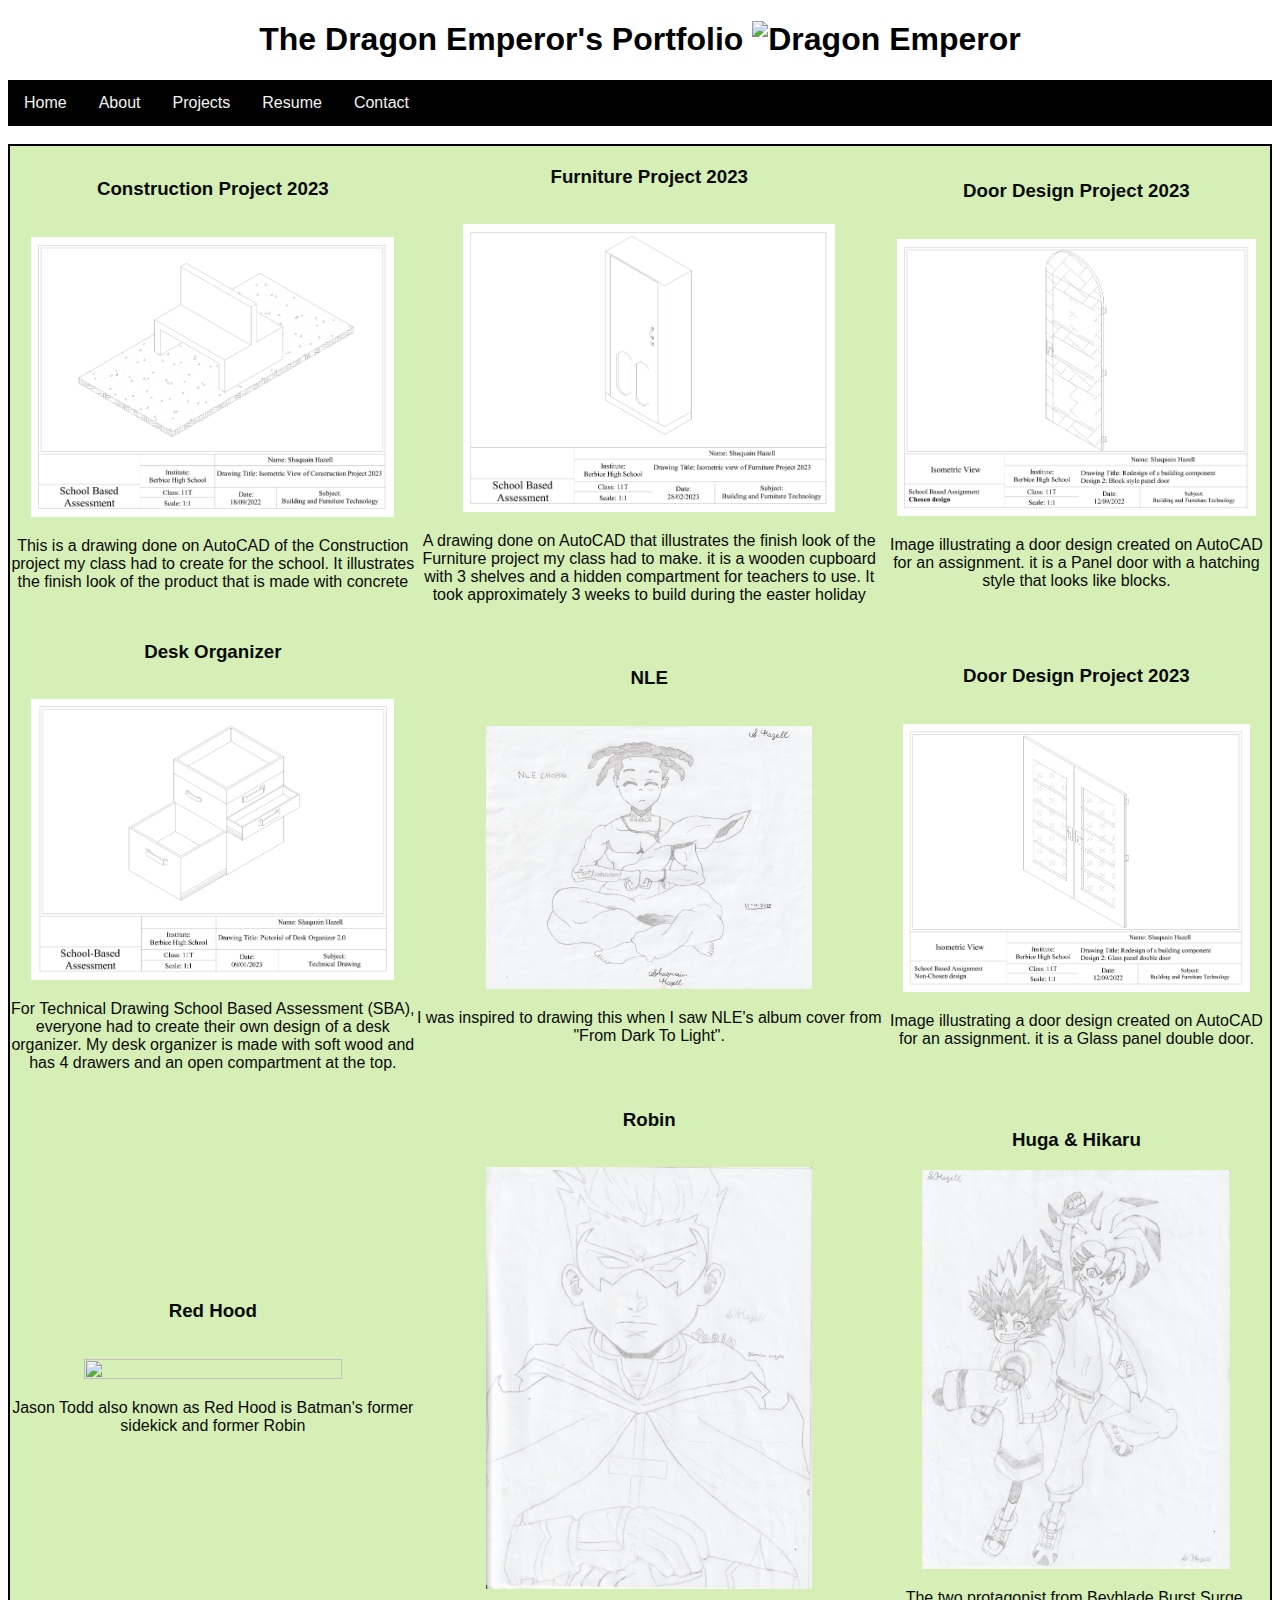
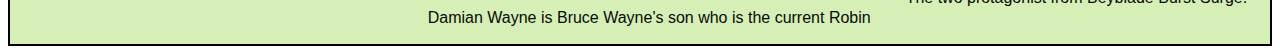
==== index.html @ 57ce3901 "Add files via upload" ====
<!doctype html>
<head>
  <meta charset="UTF-8" />
  <meta name="viewport" content="width=device-width, initial-scale=1.0">
  <title>SHAQ's Portfolio</title>
  <link href='/style.css' rel='stylesheet'>
  </head>
  <header>
  <div class="container-fluid p-5 bg-primary text-white text-center">
  <h1 style="text-align:center;">The Dragon Emperor's Portfolio <img src="https://i.pinimg.com/custom_covers/222x/844143592594293864_1503972477.jpg" alt="Dragon Emperor" width=3% height=3%></h1>

  </div>
  <nav>
  <div class="topnav">
    <a href="Shaq_Portfolio.html">Home</a>
    <a href="about.html">About</a>
    <a href="index.html">Projects</a>
    <a target="_blank" href="SHresume.pdf">Resume</a>
    <a href="contact.html">Contact</a>
  </div>
  </nav>
  </header>
  <body>
    <br>
  <table>
  <tr>
    <td><h3>Construction Project 2023</h3><br><a target="_blank" href="Bench Drawing.jpg"><img src="Bench Drawing.jpg" width=90% height=115%></a><br><p>This is a drawing done on AutoCAD of the Construction project my class had to create for the school. It illustrates the finish look of the product that is made with concrete</p></td>
    <td><h3>Furniture Project 2023</h3><br><a target="_blank" href="CupBoard Drawing-.jpg"><img src="CupBoard Drawing-.jpg" width=80% height=110%></a><br><p>A drawing done on AutoCAD that illustrates the finish look of the Furniture project my class had to make. it is a wooden cupboard with 3 shelves and a hidden compartment for teachers to use. It took approximately 3 weeks to build during the easter holiday</p></td>
    <td><h3>Door Design Project 2023</h3><br><a target="_blank" href="Design door 1.jpg"><img src="Design door 1.jpg" width=93% height=115%></a><br><p>Image illustrating a door design created on AutoCAD for an assignment. it is a Panel door with a hatching style that looks like blocks.</p></td>
  </tr>
  <tr>
    <td><h3>Desk Organizer</h3><br><a target="_blank" href="Pictorial of Desk Organizer 2.0.jpg"><img src="Pictorial of Desk Organizer 2.0.jpg" width=90% height=115%></a><br>
      <p>For Technical Drawing School Based Assessment (SBA), everyone had to create their own design of a desk organizer. My desk organizer is made with soft wood and has 4 drawers and an open compartment at the top.</p></td>
    <td><h3>NLE</h3><br><a target="_blank" href="NLE Choppa.jpg"><img src="NLE Choppa.jpg" width=70% height=80%></a><br><p>I was inspired to drawing this when I saw NLE's album cover from "From Dark To Light".</p></td>
    <td><h3>Door Design Project 2023</h3><br><a target="_blank" href="Design door 2-.jpg"><img src="Design door 2-.jpg" width=90% height=115%></a><br><p>Image illustrating a door design created on AutoCAD for an assignment. it is a Glass panel double door.</p></td>
  </tr>
  <tr>
  <td><h3>Red Hood</h3><br><a target="_blank" href="Red Hood (Jason Todd).jpg"><img src="Red Hood (Jason Todd).jpg" width=80% height=100%></a><br>
  <p>Jason Todd also known as Red Hood is Batman's former sidekick and former Robin</p></td>
  <td><h3>Robin</h3><br><a target="_blank" href="Robin (Damian Wayne).jpg"><img src="Robin (Damian Wayne).jpg" width=70% height=70%></a>
    <p>Damian Wayne is Bruce Wayne's son who is the current Robin</p></td>
  <td><h3>Huga & Hikaru</h3><a target="_blank" href="Huga.jpg"><img src="Huga.jpg" width=80% height=130%></a>
    <p>The two protagonist from Beyblade Burst Surge.</p></td>
  </tr>
</table>
</body>
</html>
---- style.css ----
body {
    margin: 1.5;
    font-family: Arial, sans-serif;
  }
  
  /* Style the header */
  .header {
    background-color: #ffffff;
    padding: 20px;
    text-align: center;
    color: rgb(9, 9, 9)
  }
  
  /* Style the top navigation bar */
  .topnav {
    overflow: hidden;
    background-color: #000000;
  }
  
  /* Style the topnav links */
  .topnav a {
    float: left;
    display: block;
    color: #f2f2f2;
    text-align: center;
    padding: 14px 16px;
    text-decoration: none;
  }
  
  /* Change color on hover */
  .topnav a:hover {
    background-color: #ddd;
    color: black;
  }

  table {
    width: 100%;
    border: 2px solid black;
    border-collapse: collapse;
  }

  td {
    text-align: center;
    background-color: #7bcb1a50;
    color: rgb(10, 10, 10);
  }
  td:hover {background-color: rgba(144, 22, 22, 0.367);}

  body {
    background-image: url('https://i.pinimg.com/564x/96/6d/d0/966dd094f8f12ae1286c75953ae2c964.jpg');
    background-repeat: no-repeat;
    background-attachment: fixed;
    background-size: cover;
  }

  .homeback {
    text-align: center;
    color: rgb(3, 3, 3);
    }

    .about {
      background-color: #f1f1f100;
      text-align: center;
      font-size: 20px;
    }
    
    .horizontal-list li {
      display: inline;
      margin-right: 10px;
    }
    img:hover {background-color: rgba(40, 22, 144, 0.281);}
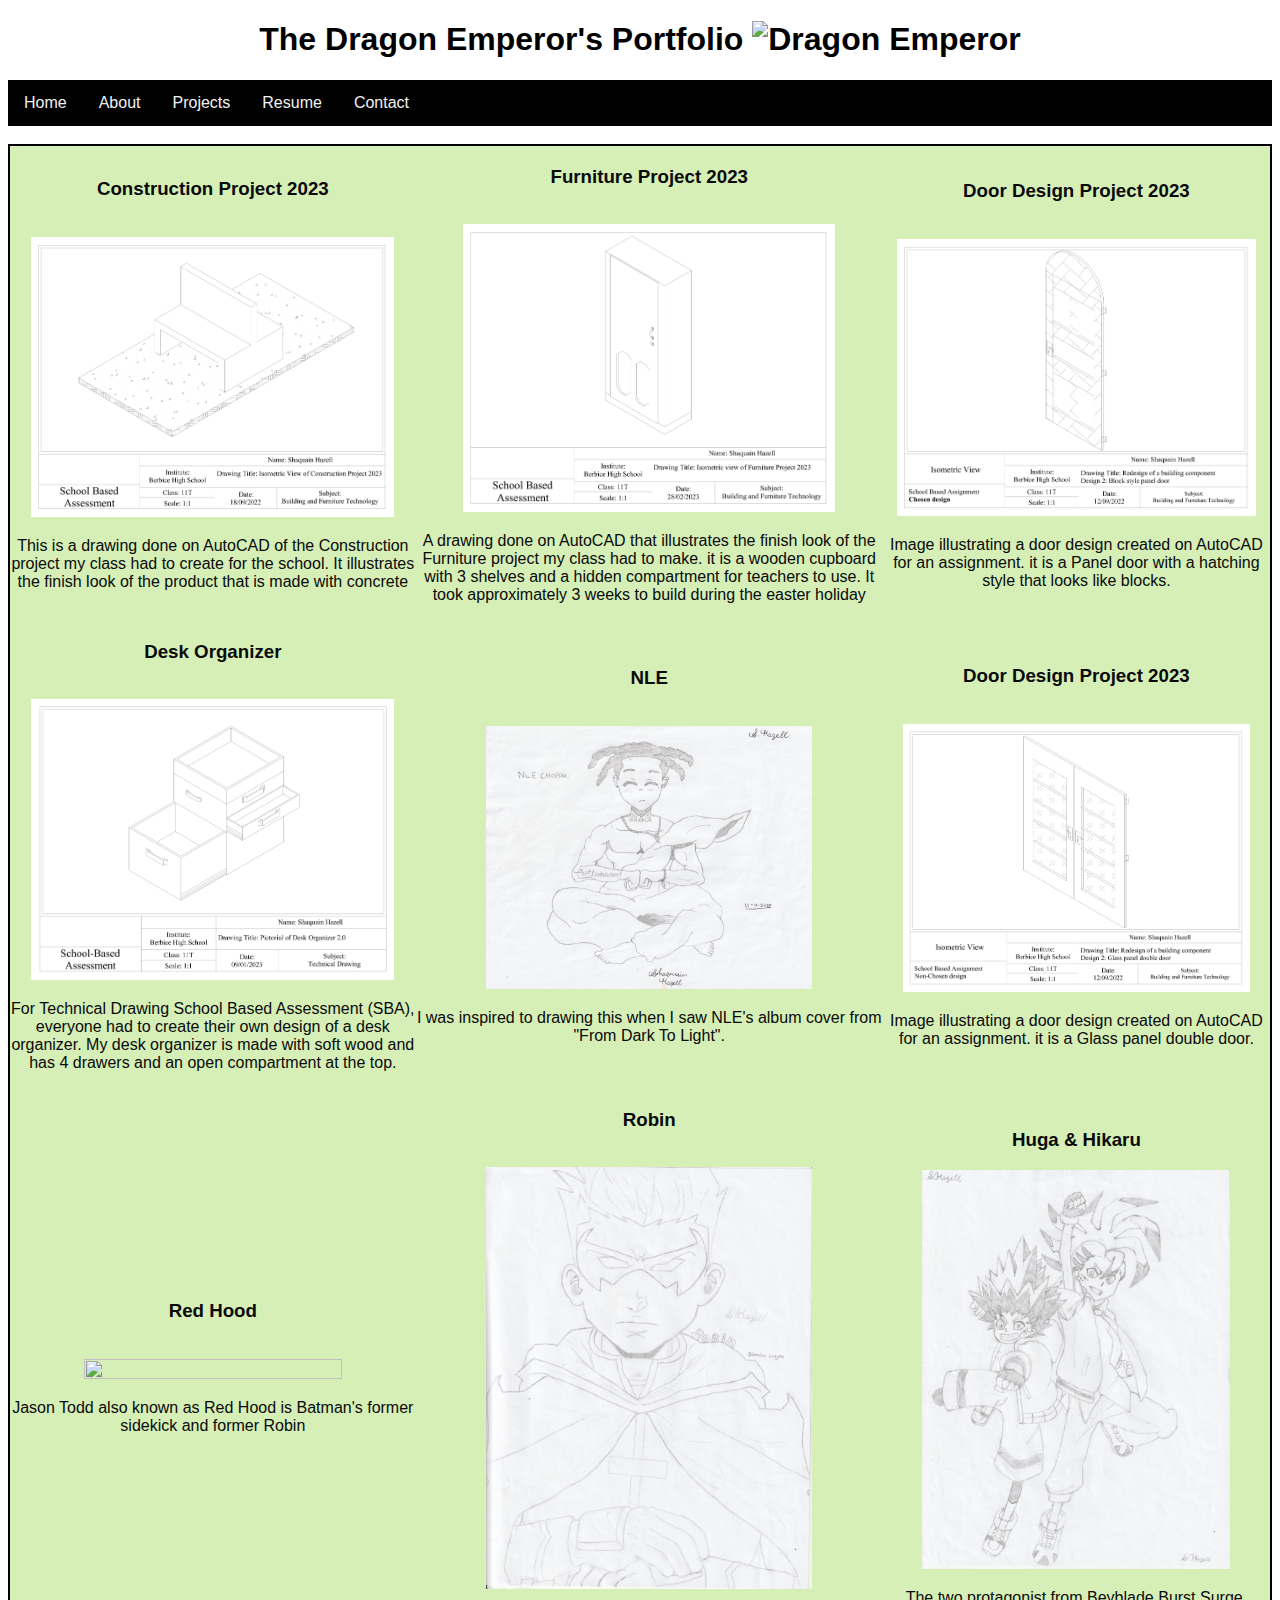
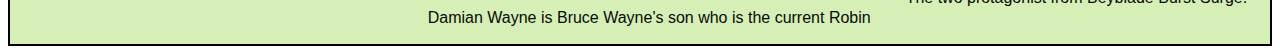
==== commit c563484b: "Update index.html" ====
--- a/index.html
+++ b/index.html
@@ -3,7 +3,7 @@
   <meta charset="UTF-8" />
   <meta name="viewport" content="width=device-width, initial-scale=1.0">
   <title>SHAQ's Portfolio</title>
-  <link href='/style.css' rel='stylesheet'>
+  <link href='style.css' rel='stylesheet'>
   </head>
   <header>
   <div class="container-fluid p-5 bg-primary text-white text-center">
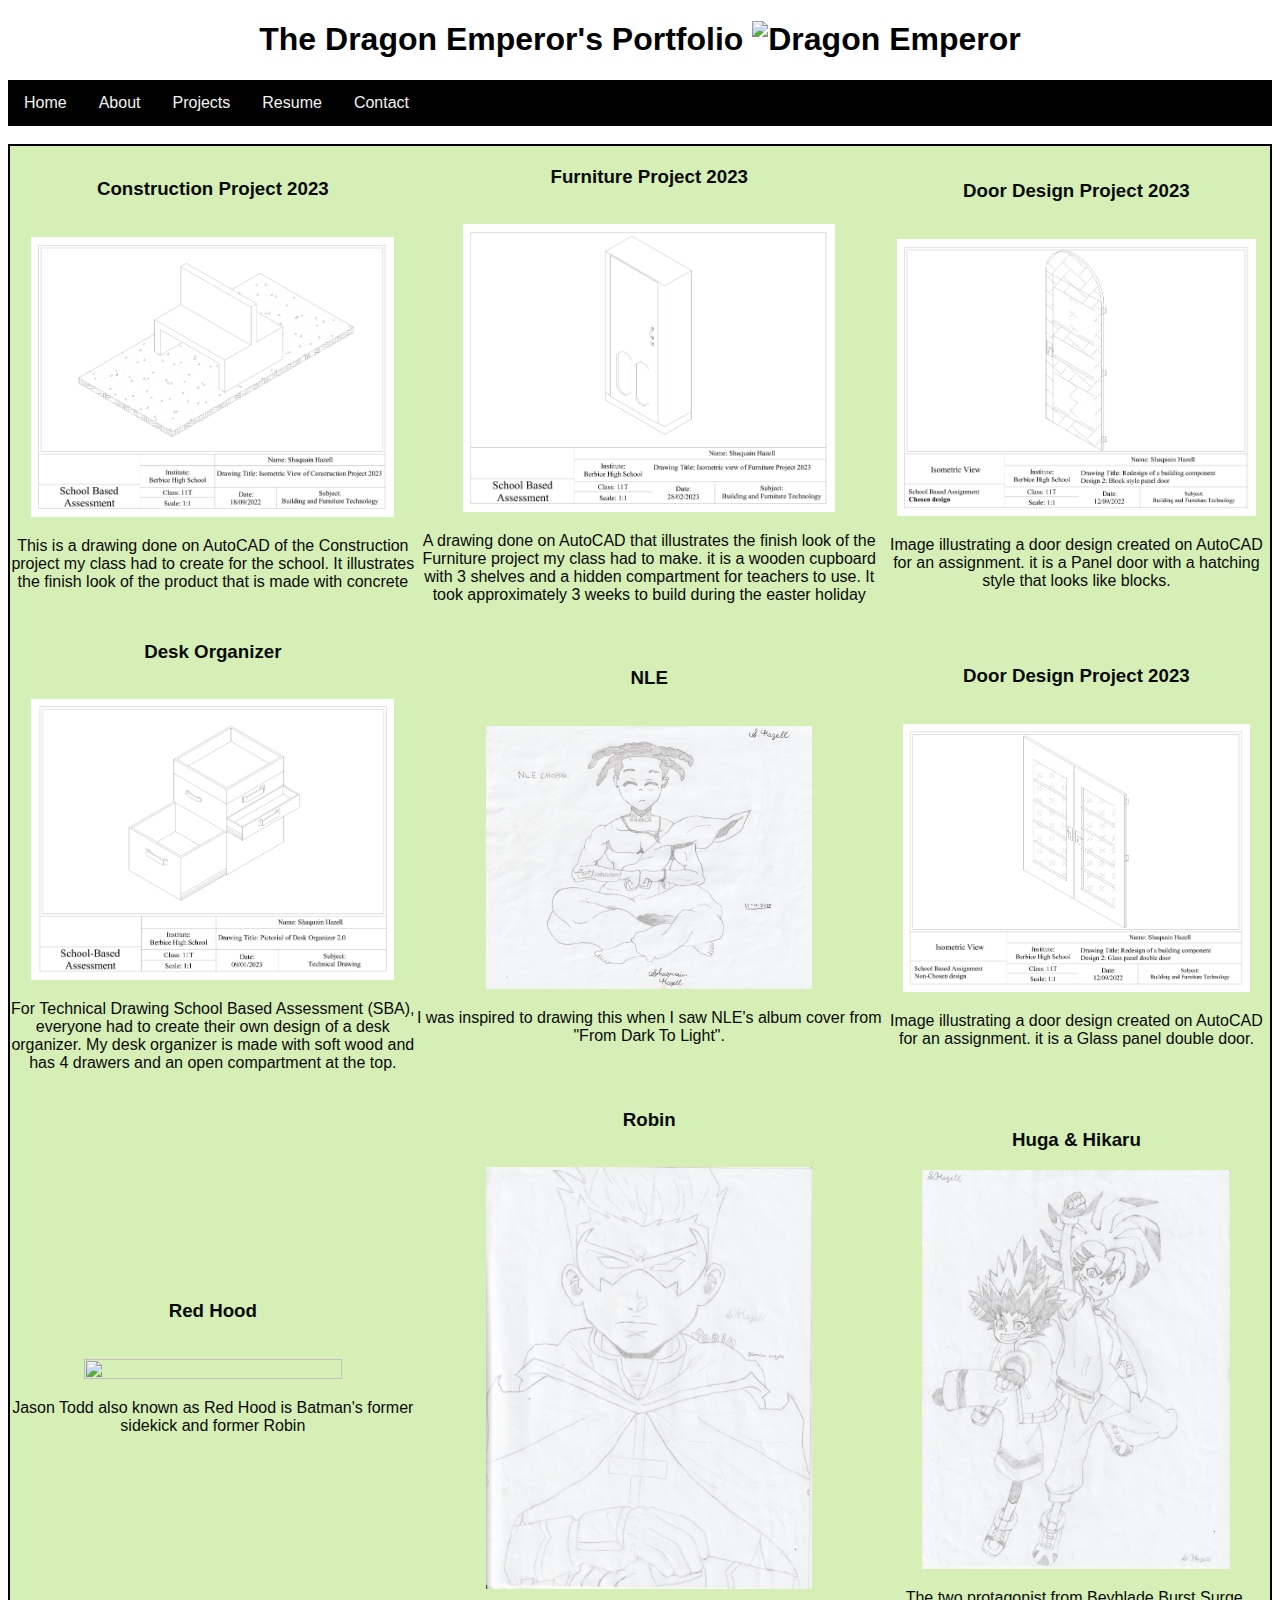
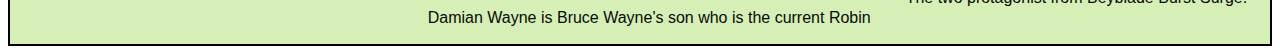
==== commit b534c987: "Update index.html" ====
--- a/index.html
+++ b/index.html
@@ -3,7 +3,7 @@
   <meta charset="UTF-8" />
   <meta name="viewport" content="width=device-width, initial-scale=1.0">
   <title>SHAQ's Portfolio</title>
-  <link href='style.css' rel='stylesheet'>
+  <link href="style.css" rel='stylesheet'>
   </head>
   <header>
   <div class="container-fluid p-5 bg-primary text-white text-center">
